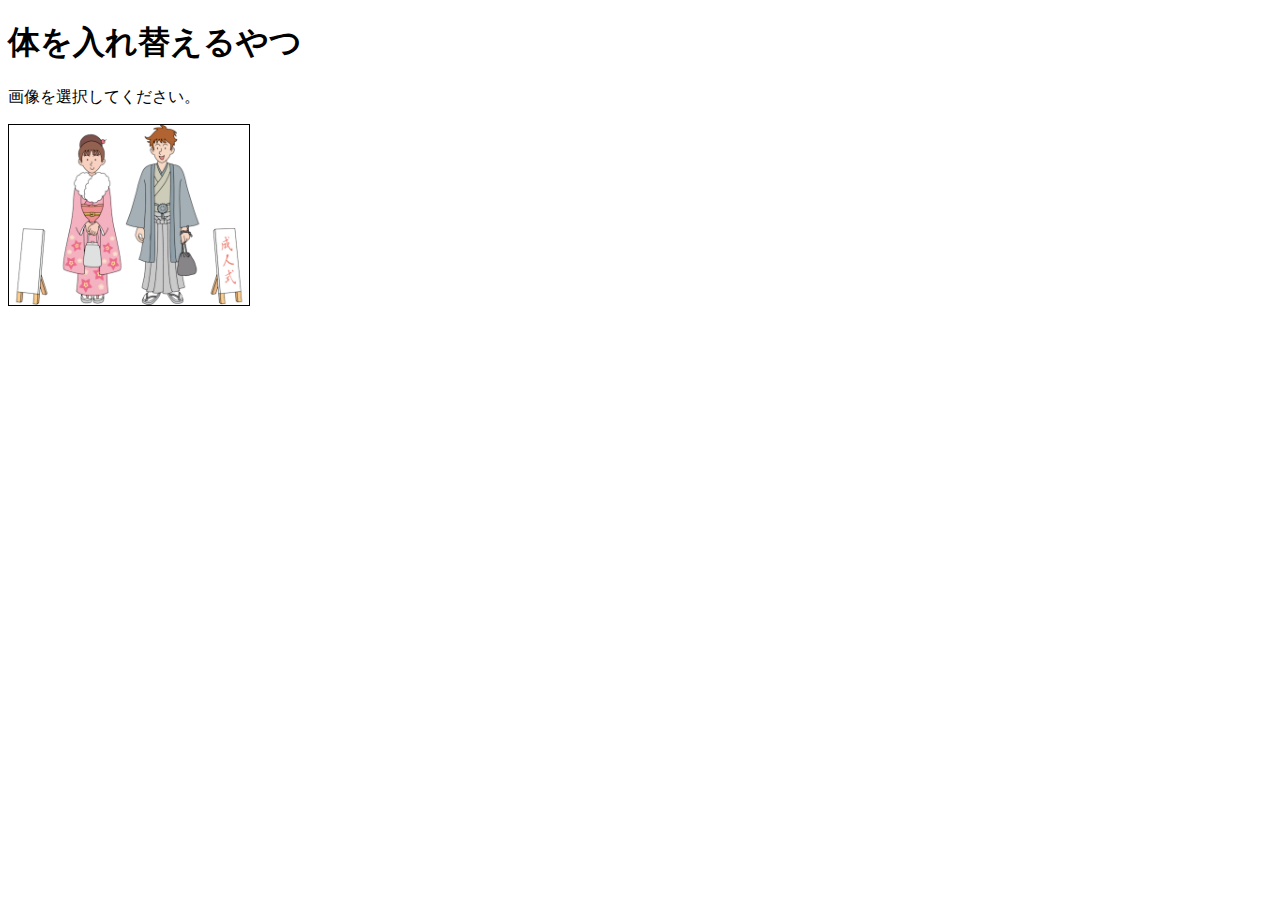
==== docs/index.html @ b24f1851 "first commit with kimono_hakama" ====
<!DOCTYPE html>
<html lang="ja">
<head>
<meta charset="UTF-8">
<title>体を入れ替えるやつ</title>
<meta name="viewport" content="width=device-width,initial-scale=1">
<link href="index.css" rel="stylesheet">
</head>
<body>
<h1>体を入れ替えるやつ</h1>
<p>
画像を選択してください。
</p>
<p>
<a href="kimono_hakama/"><img class="thumb" src="kimono_hakama/thumb.png" width="512" height="384" title="着物と袴"></a>
</p>
</body>
</html>
---- docs/index.css ----
img.thumb {
	width: 15em;
	max-width: 30vw;
	height: auto;
	border: 1px solid black;
}
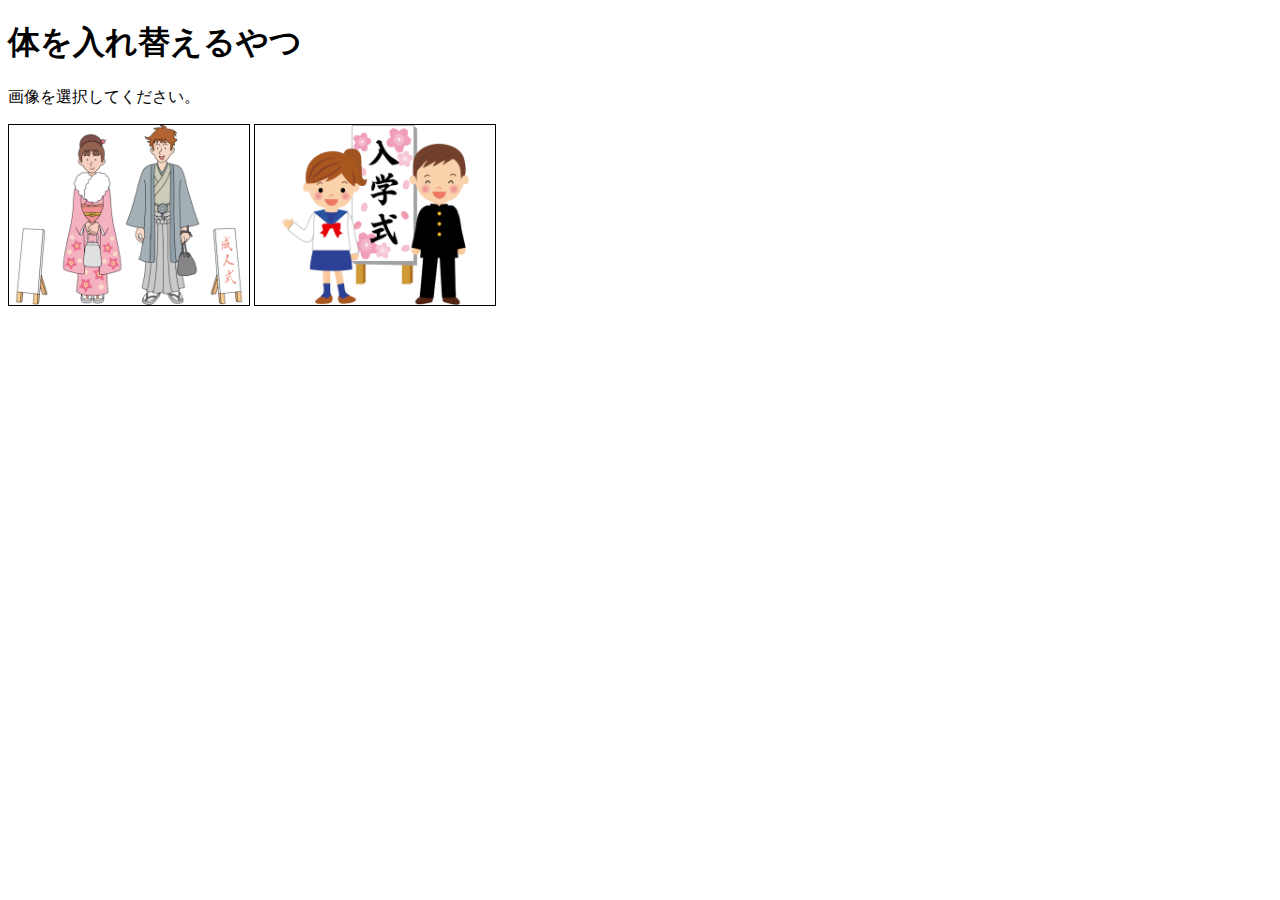
==== commit c70bc6c7: "add gakuran_srfuku" ====
--- a/docs/index.html
+++ b/docs/index.html
@@ -13,6 +13,7 @@
 </p>
 <p>
 <a href="kimono_hakama/"><img class="thumb" src="kimono_hakama/thumb.png" width="512" height="384" title="着物と袴"></a>
+<a href="gakuran_srfuku/"><img class="thumb" src="gakuran_srfuku/thumb.png" width="512" height="384" title="学ランとセーラー服"></a>
 </p>
 </body>
 </html>
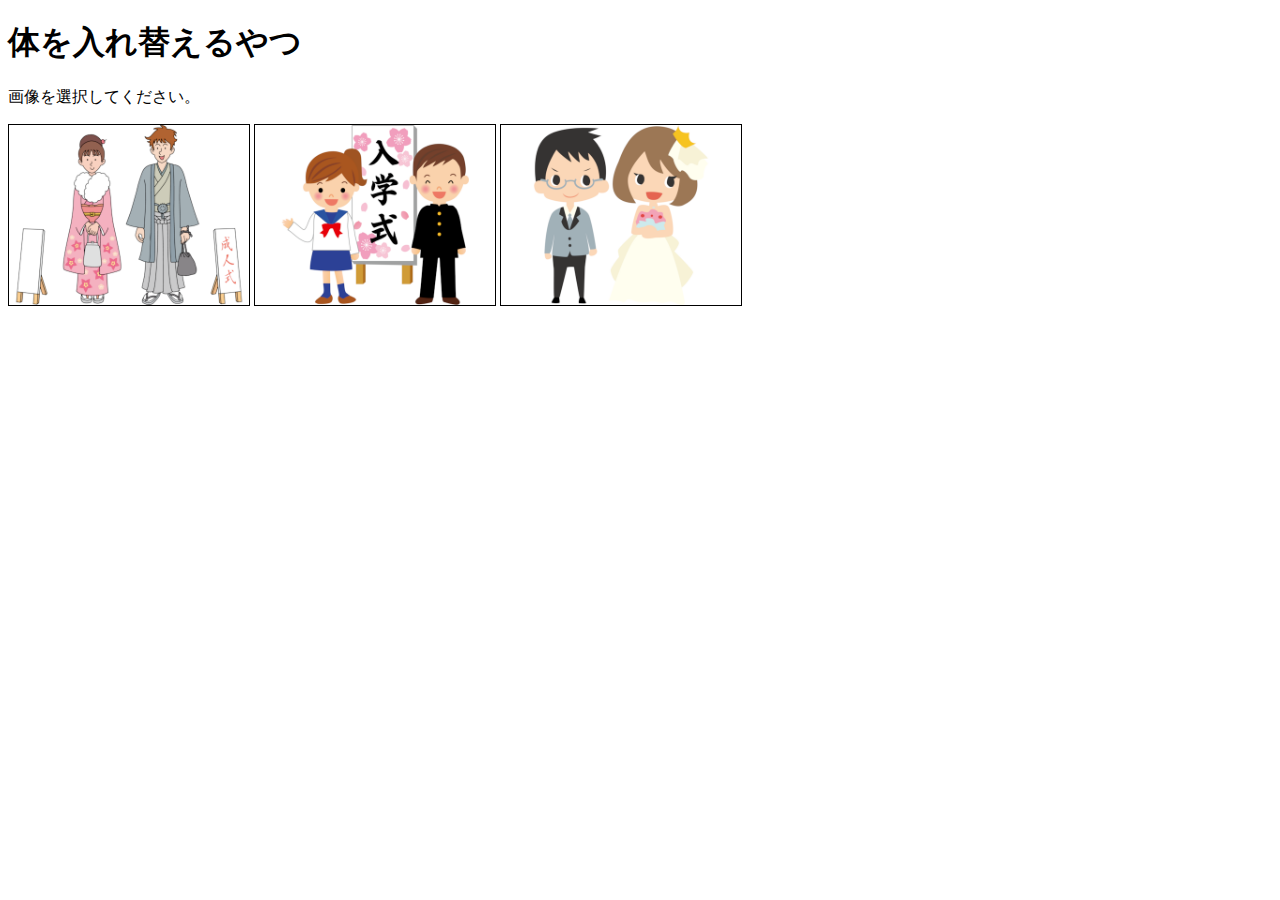
==== commit 305339cb: "add takisiido_wdress" ====
--- a/docs/index.html
+++ b/docs/index.html
@@ -14,6 +14,7 @@
 <p>
 <a href="kimono_hakama/"><img class="thumb" src="kimono_hakama/thumb.png" width="512" height="384" title="着物と袴"></a>
 <a href="gakuran_srfuku/"><img class="thumb" src="gakuran_srfuku/thumb.png" width="512" height="384" title="学ランとセーラー服"></a>
+<a href="takisiido_wdress/"><img class="thumb" src="takisiido_wdress/thumb.png" width="512" height="384" title="タキシードとウェディングドレス"></a>
 </p>
 </body>
 </html>
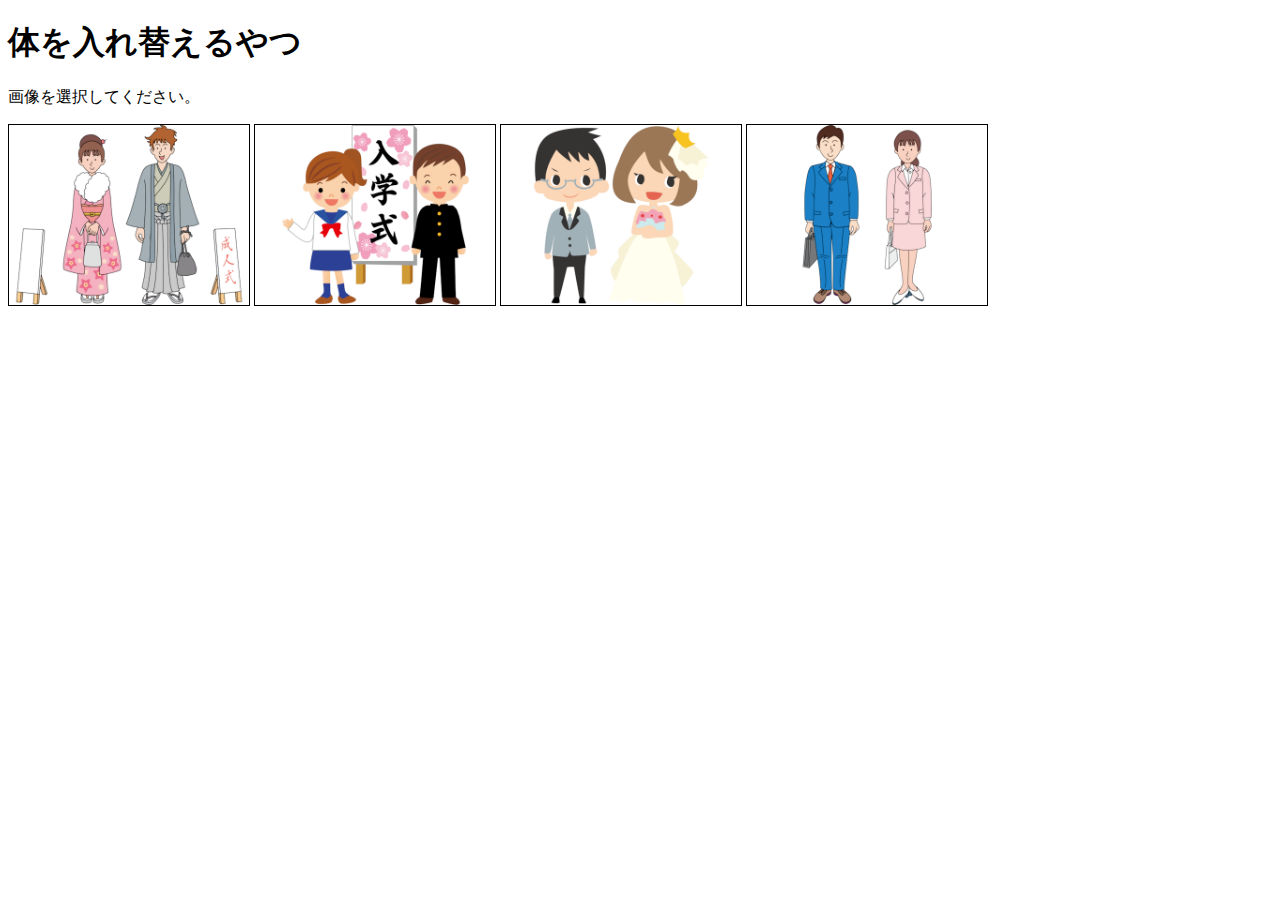
==== commit cd5e58a4: "add suits" ====
--- a/docs/index.html
+++ b/docs/index.html
@@ -15,6 +15,7 @@
 <a href="kimono_hakama/"><img class="thumb" src="kimono_hakama/thumb.png" width="512" height="384" title="着物と袴"></a>
 <a href="gakuran_srfuku/"><img class="thumb" src="gakuran_srfuku/thumb.png" width="512" height="384" title="学ランとセーラー服"></a>
 <a href="takisiido_wdress/"><img class="thumb" src="takisiido_wdress/thumb.png" width="512" height="384" title="タキシードとウェディングドレス"></a>
+<a href="suits/"><img class="thumb" src="suits/thumb.png" width="512" height="384" title="スーツ"></a>
 </p>
 </body>
 </html>
